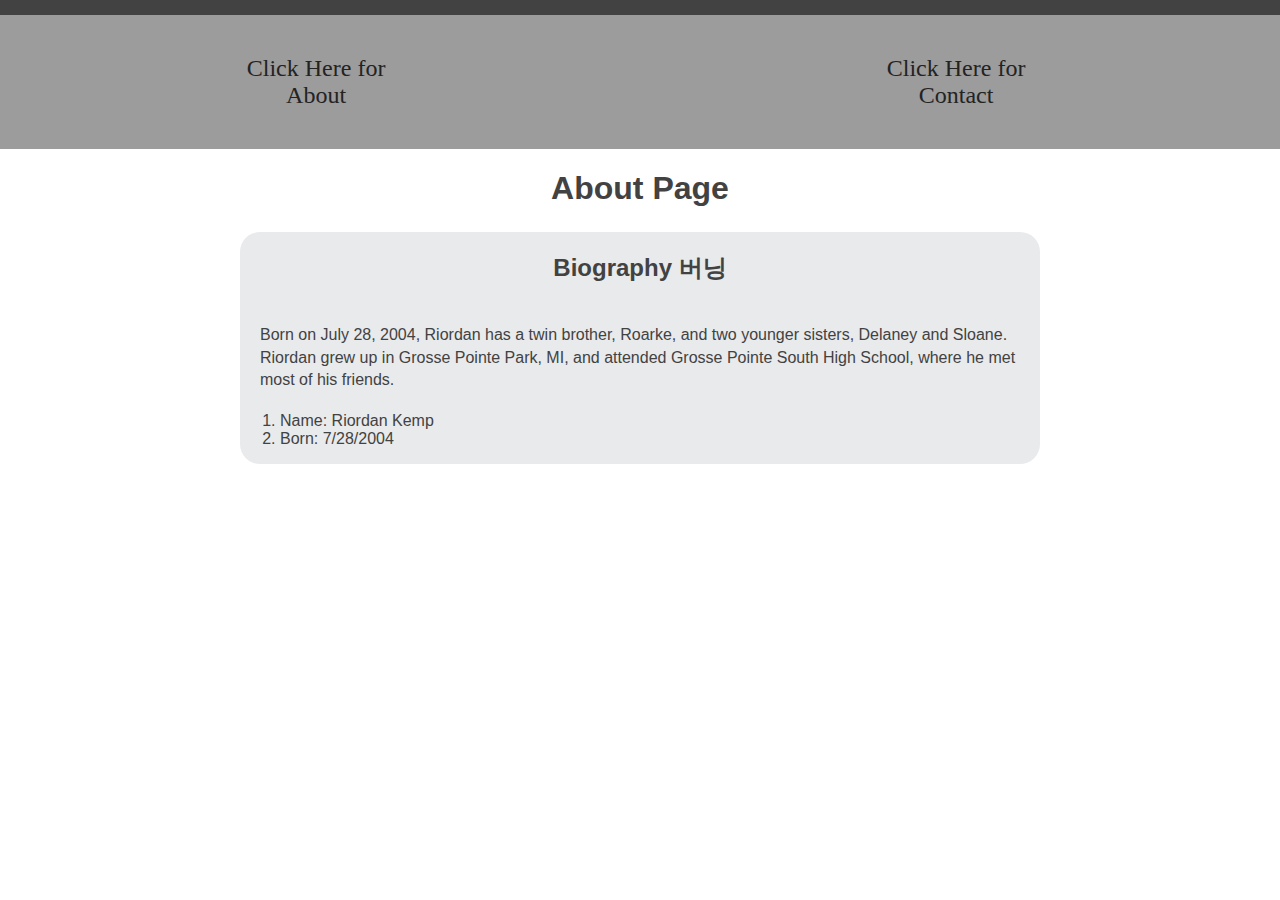
==== about.html @ 3cca0901 "big changes" ====
<!DOCTYPE html>
<html lang="en">
<head>
    <meta charset="UTF-8">
    <meta name="viewport" content="width=device-width, initial-scale=1.0">
    <title>HelloWorld</title>
    <link rel ="stylesheet" href = "screen.css">

    <div class="navigation"> 
        <section class="about">
            <a class="nav" href="/about">Click Here for About</a>
        </section>
        <section class="contact">
            <a class="nav" href="/contact">Click Here for Contact</a>
         </section>
    </div>
</head>
<body>
<main>
    <h1>About Page</h1>

    <div class="details">
    <section>
        <h2>Biography 버닝</h2>
        <p>Born on July 28, 2004, Riordan has a twin brother, Roarke, and two younger sisters, Delaney and Sloane. Riordan grew up in Grosse Pointe Park, MI, and attended Grosse Pointe South High School, where he met most of his friends.
            
        </p>
           <ol>
            <li>Name: Riordan Kemp</li>
            <li>Born: 7/28/2004
                <ol>

           
        </section>

    
</div>
<div class="author">
</div>

</main>
</body>
</html>
---- screen.css ----
body{
    background:#fff;
    font-family:Helvetica, sans-serif;
    border-top: 15px solid #424242;
    margin: 0 auto;
    color: #424242;
    text-align: center
}

main{
    margin: 0 auto;
    width: 800px;
}

.details{
    display:flex;
    gap: 25px;
}

.details2{
    display:flex;
    gap: 25px;
}

.masthead{
    height: 1100px;
    background: no-repeat bottom / cover url('images/Burning.png');
    border-radius: 20px;
}

.masthead2{
    height: 1100px;
    background: no-repeat bottom / cover url('images/Frigate_bird.jpg');
    border-radius: 20px;
}

.navigation{
    display:flex;
    gap: 0px;
}


a:visited.nav, a:link.nav {
    text-decoration: none;
    font-family:'Times New Roman', Times, serif;
    font-size: 1.5em;
    text-align: center;
    border-radius: 0px;
    background-color: #9c9c9c;
    color: rgb(35, 35, 35);
    padding: 40px 220px;
    text-align: center;
    text-decoration: none;
    display: flex;
    flex-grow: 1;
    flex-basis: 0;
}

.details{
    flex-grow: 1;
    flex-basis: 0;
    background: #e9eaec;
    border-radius: 20px;
    margin-top: 25px;
    margin-bottom: 25px;
    text-align: left
}

.details2{
    flex-grow: 1;
    flex-basis: 0;
    background: #e9eaec;
    border-radius: 20px;
    margin-top: 25px;
    margin-bottom: 25px;
    text-align: left
}


.details section p{
    margin: 20px;
}

.details2 section p{
    margin: 20px;
}

details section h2{
    margin: 20px;
    text-align: center
}

details2 section h2{
    margin: 20px;
    text-align: center
}


img{
    width:100%;
}

h2{
    margin:0 0 10px 0;
    padding: 20px;
    text-align: center
}

p{
    margin:0;
    line-height: 1.4em;
}

a:visited.blog, a:link.blog {
    text-decoration: none;
}
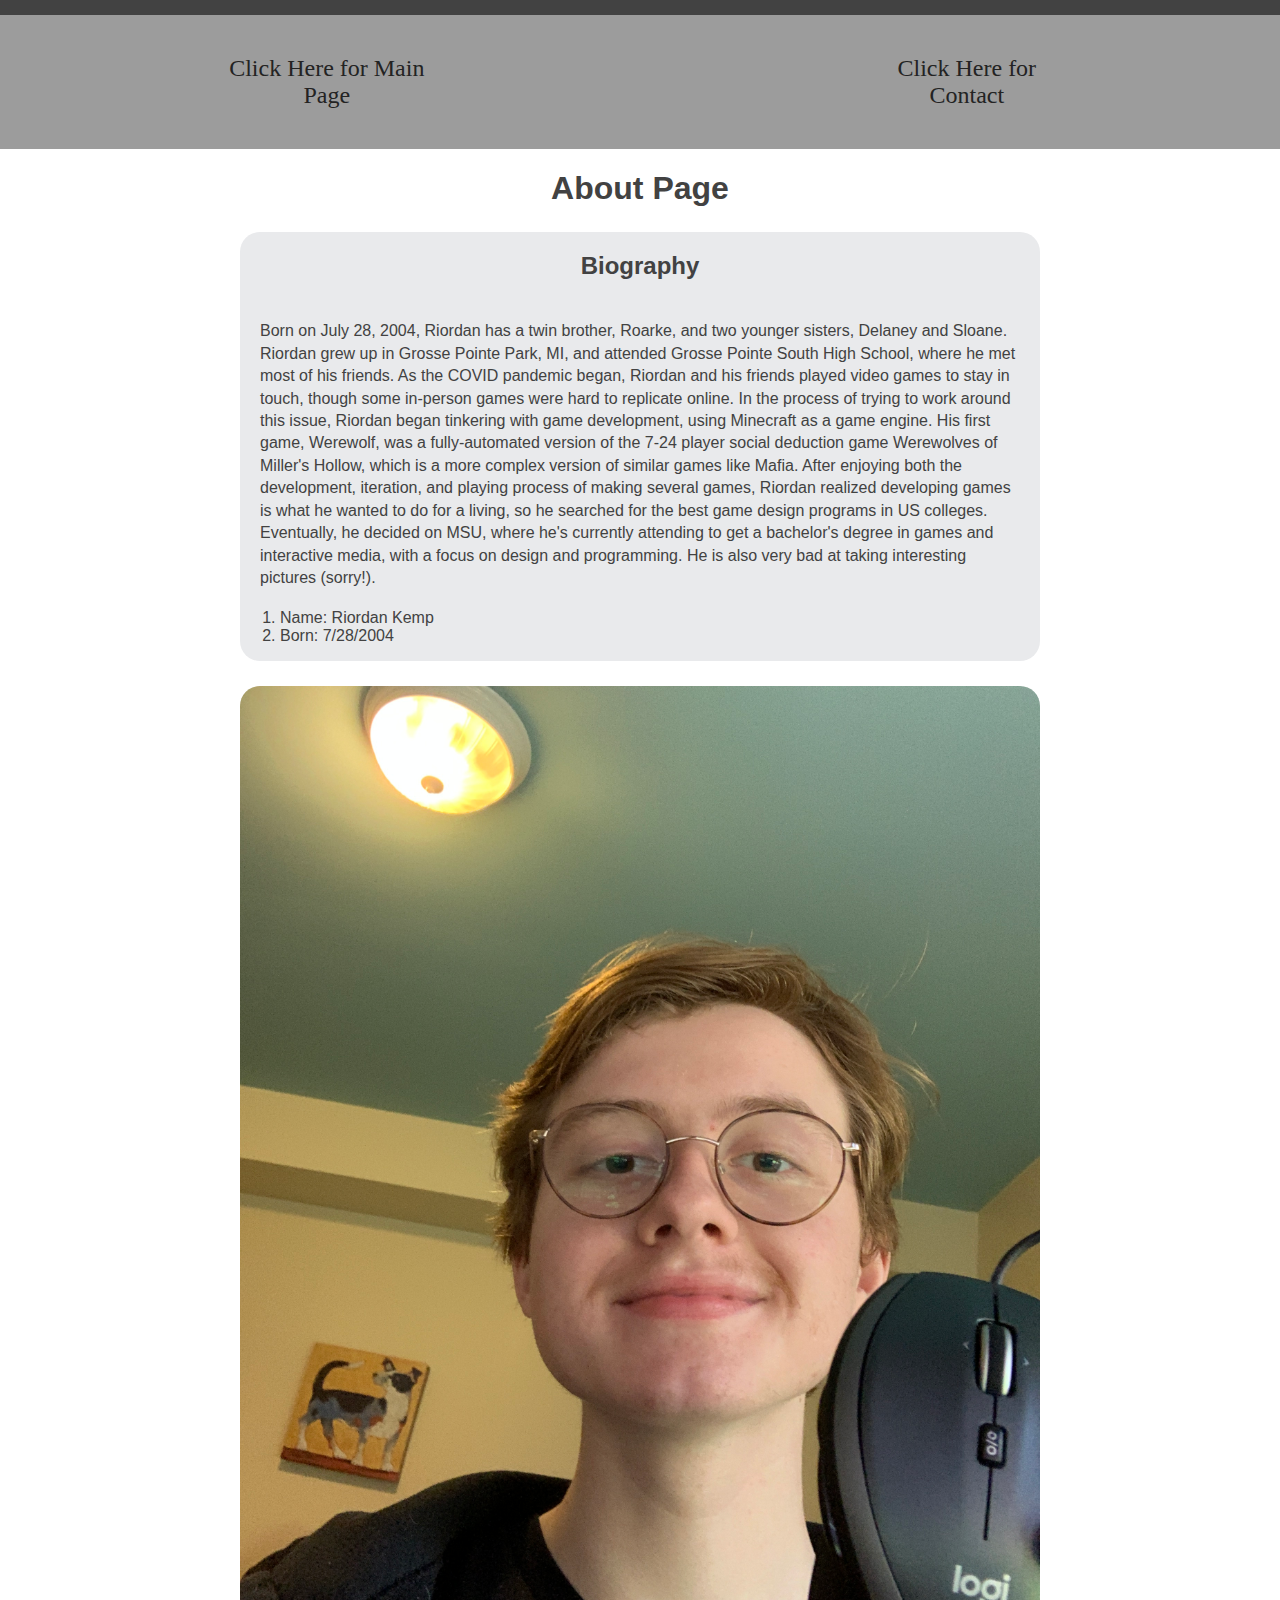
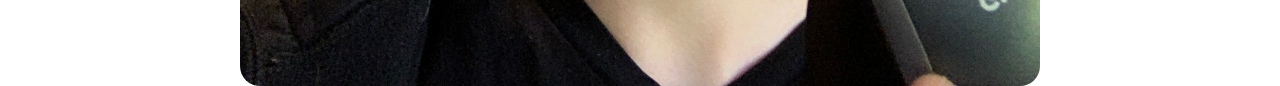
==== commit 6c638400: "side blogs added" ====
--- a/about.html
+++ b/about.html
@@ -3,12 +3,12 @@
 <head>
     <meta charset="UTF-8">
     <meta name="viewport" content="width=device-width, initial-scale=1.0">
-    <title>HelloWorld</title>
+    <title>About</title>
     <link rel ="stylesheet" href = "screen.css">
 
     <div class="navigation"> 
         <section class="about">
-            <a class="nav" href="/about">Click Here for About</a>
+            <a class="nav" href="/index">Click Here for Main Page</a>
         </section>
         <section class="contact">
             <a class="nav" href="/contact">Click Here for Contact</a>
@@ -21,9 +21,12 @@
 
     <div class="details">
     <section>
-        <h2>Biography 버닝</h2>
+        <h2>Biography</h2>
         <p>Born on July 28, 2004, Riordan has a twin brother, Roarke, and two younger sisters, Delaney and Sloane. Riordan grew up in Grosse Pointe Park, MI, and attended Grosse Pointe South High School, where he met most of his friends.
-            
+            As the COVID pandemic began, Riordan and his friends played video games to stay in touch, though some in-person games were hard to replicate online.  In the process of trying to work around this issue, Riordan began tinkering with
+            game development, using Minecraft as a game engine.  His first game, Werewolf, was a fully-automated version of the 7-24 player social deduction game Werewolves of Miller's Hollow, which is a more complex version of similar games like
+            Mafia.  After enjoying both the development, iteration, and playing process of making several games, Riordan realized developing games is what he wanted to do for a living, so he searched for the best game design programs in US colleges. 
+            Eventually, he decided on MSU, where he's currently attending to get a bachelor's degree in games and interactive media, with a focus on design and programming. He is also very bad at taking interesting pictures (sorry!).
         </p>
            <ol>
             <li>Name: Riordan Kemp</li>
--- a/screen.css
+++ b/screen.css
@@ -31,6 +31,12 @@
 .masthead2{
     height: 1100px;
     background: no-repeat bottom / cover url('images/Frigate_bird.jpg');
+    border-radius: 20px;
+}
+
+.author{
+    height: 1000px;
+    background: no-repeat bottom / cover url('images/author.jpg');
     border-radius: 20px;
 }
 
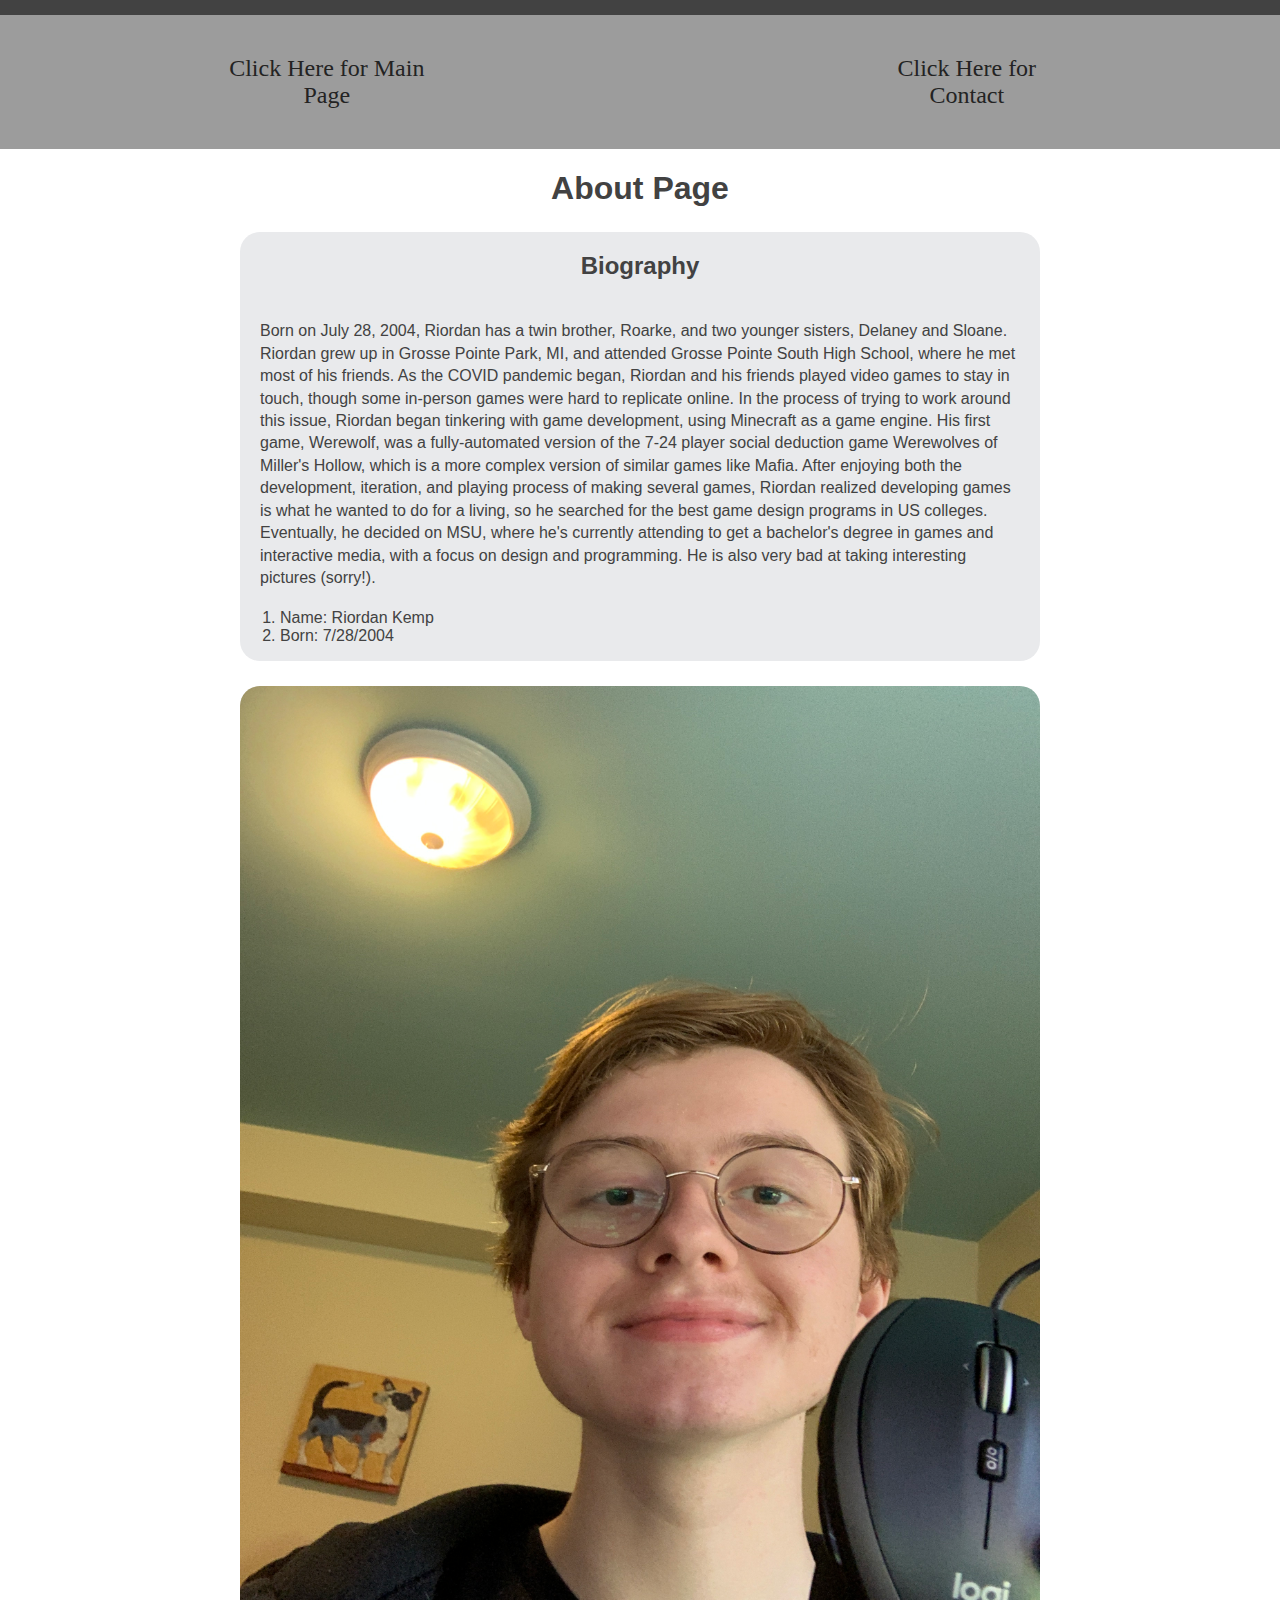
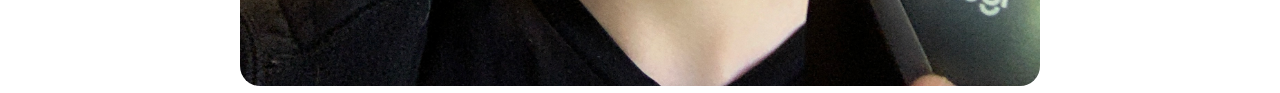
==== commit c1b13dd1: "img desc cleanup" ====
--- a/about.html
+++ b/about.html
@@ -38,8 +38,9 @@
 
     
 </div>
-<div class="author">
+<div class="separator">
 </div>
+<p><img id = "authorimg" alt="Picture of the website's author standing up indoors, wearing glasses and a hoodie while holding a wired computer mouse." src="images/author.jpg"/></p>
 
 </main>
 </body>
--- a/screen.css
+++ b/screen.css
@@ -22,23 +22,11 @@
     gap: 25px;
 }
 
-.masthead{
-    height: 1100px;
-    background: no-repeat bottom / cover url('images/Burning.png');
-    border-radius: 20px;
-}
 
-.masthead2{
-    height: 1100px;
-    background: no-repeat bottom / cover url('images/Frigate_bird.jpg');
-    border-radius: 20px;
-}
 
-.author{
-    height: 1000px;
-    background: no-repeat bottom / cover url('images/author.jpg');
-    border-radius: 20px;
-}
+
+
+
 
 .navigation{
     display:flex;
@@ -106,6 +94,21 @@
     width:100%;
 }
 
+#frigatebird{
+    height: 800px;
+    border-radius: 20px;
+}
+
+#burning{
+    height: 1100px;
+    border-radius: 20px;
+}
+
+#authorimg{
+    height: 1000px;
+    border-radius: 20px;
+}
+
 h2{
     margin:0 0 10px 0;
     padding: 20px;
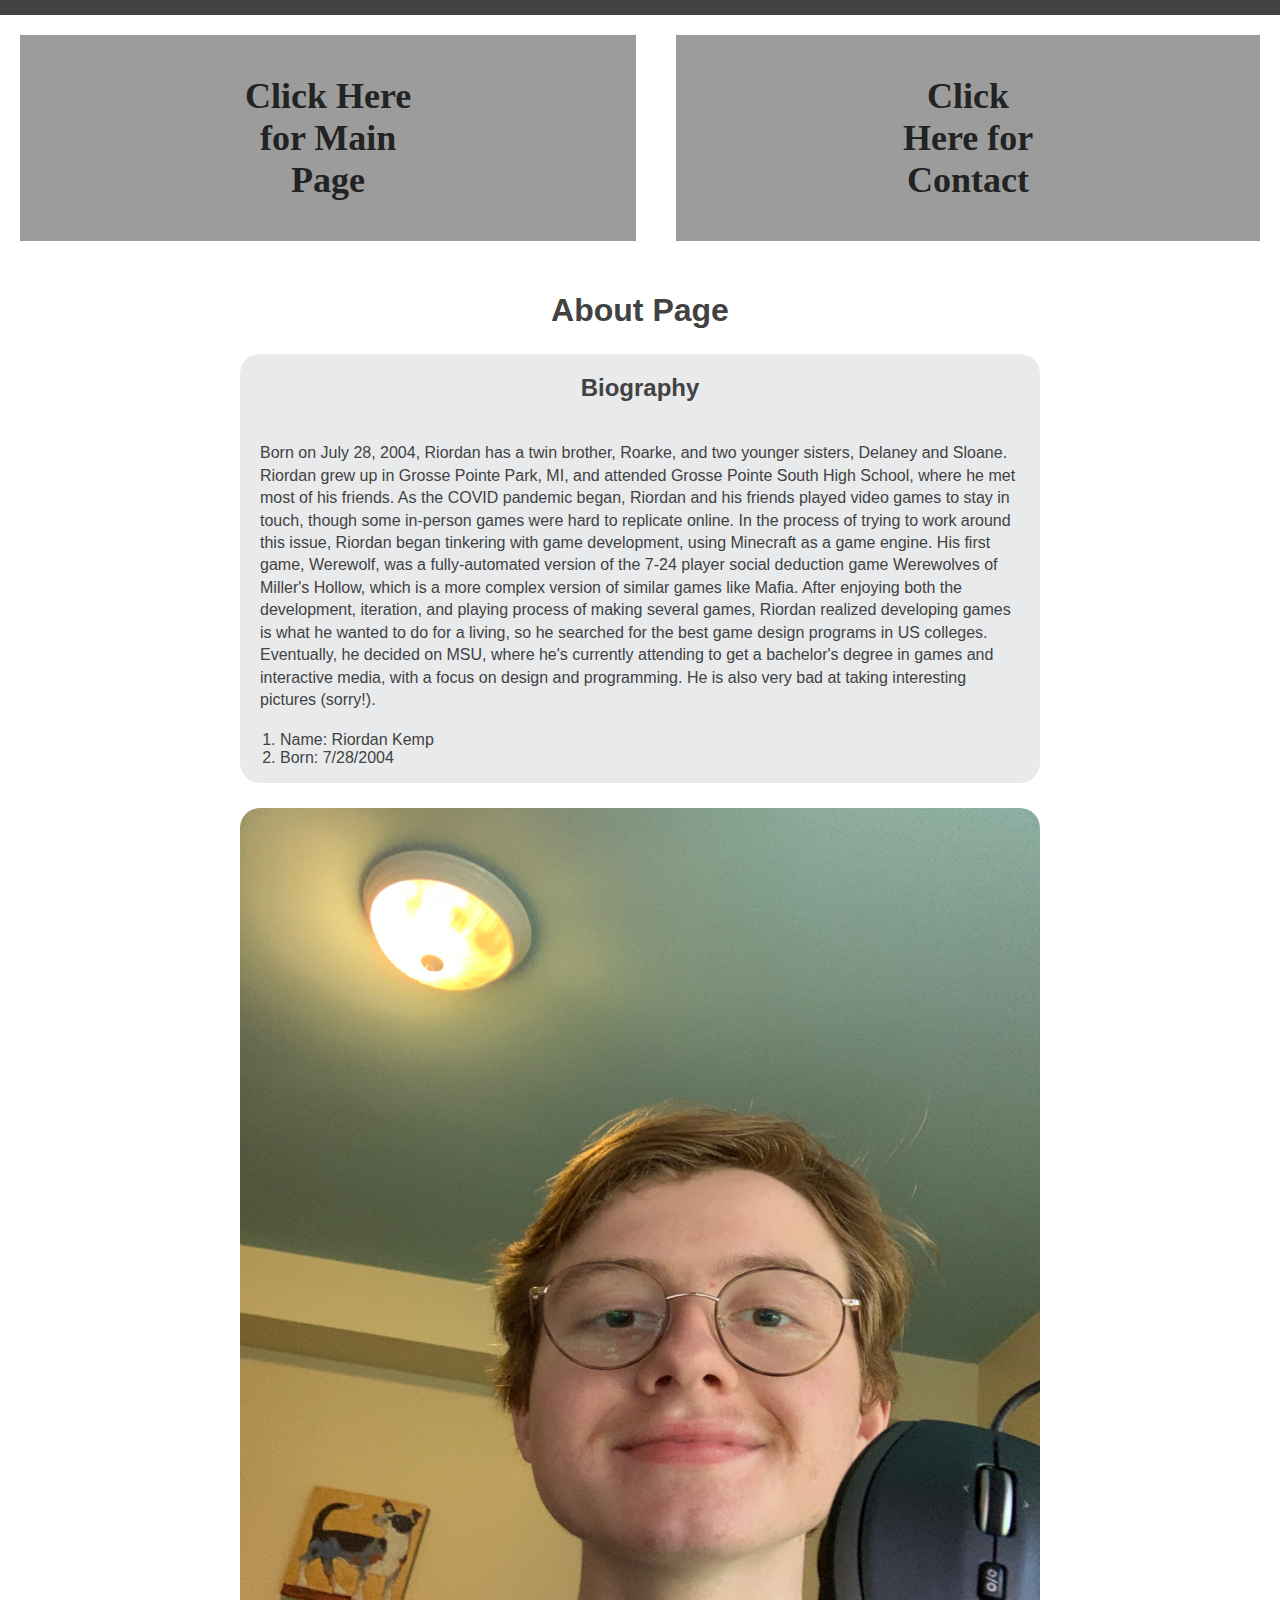
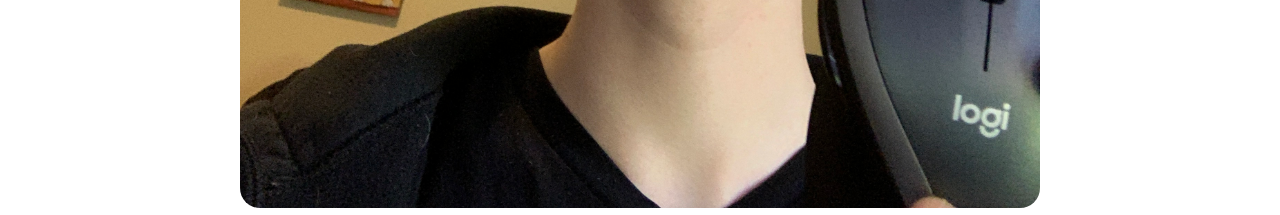
==== commit b4c07666: "header changes" ====
--- a/about.html
+++ b/about.html
@@ -8,10 +8,14 @@
 
     <div class="navigation"> 
         <section class="about">
+            <h2>
             <a class="nav" href="/index">Click Here for Main Page</a>
+        </h2>
         </section>
         <section class="contact">
+            <h2>
             <a class="nav" href="/contact">Click Here for Contact</a>
+        </h2>
          </section>
     </div>
 </head>
--- a/screen.css
+++ b/screen.css
@@ -23,9 +23,12 @@
 }
 
 
-
-
-
+.formdisplay{
+    display:flex;
+    margin-bottom: 25px;
+    justify-content: center;
+    align-items: center;
+}
 
 
 .navigation{
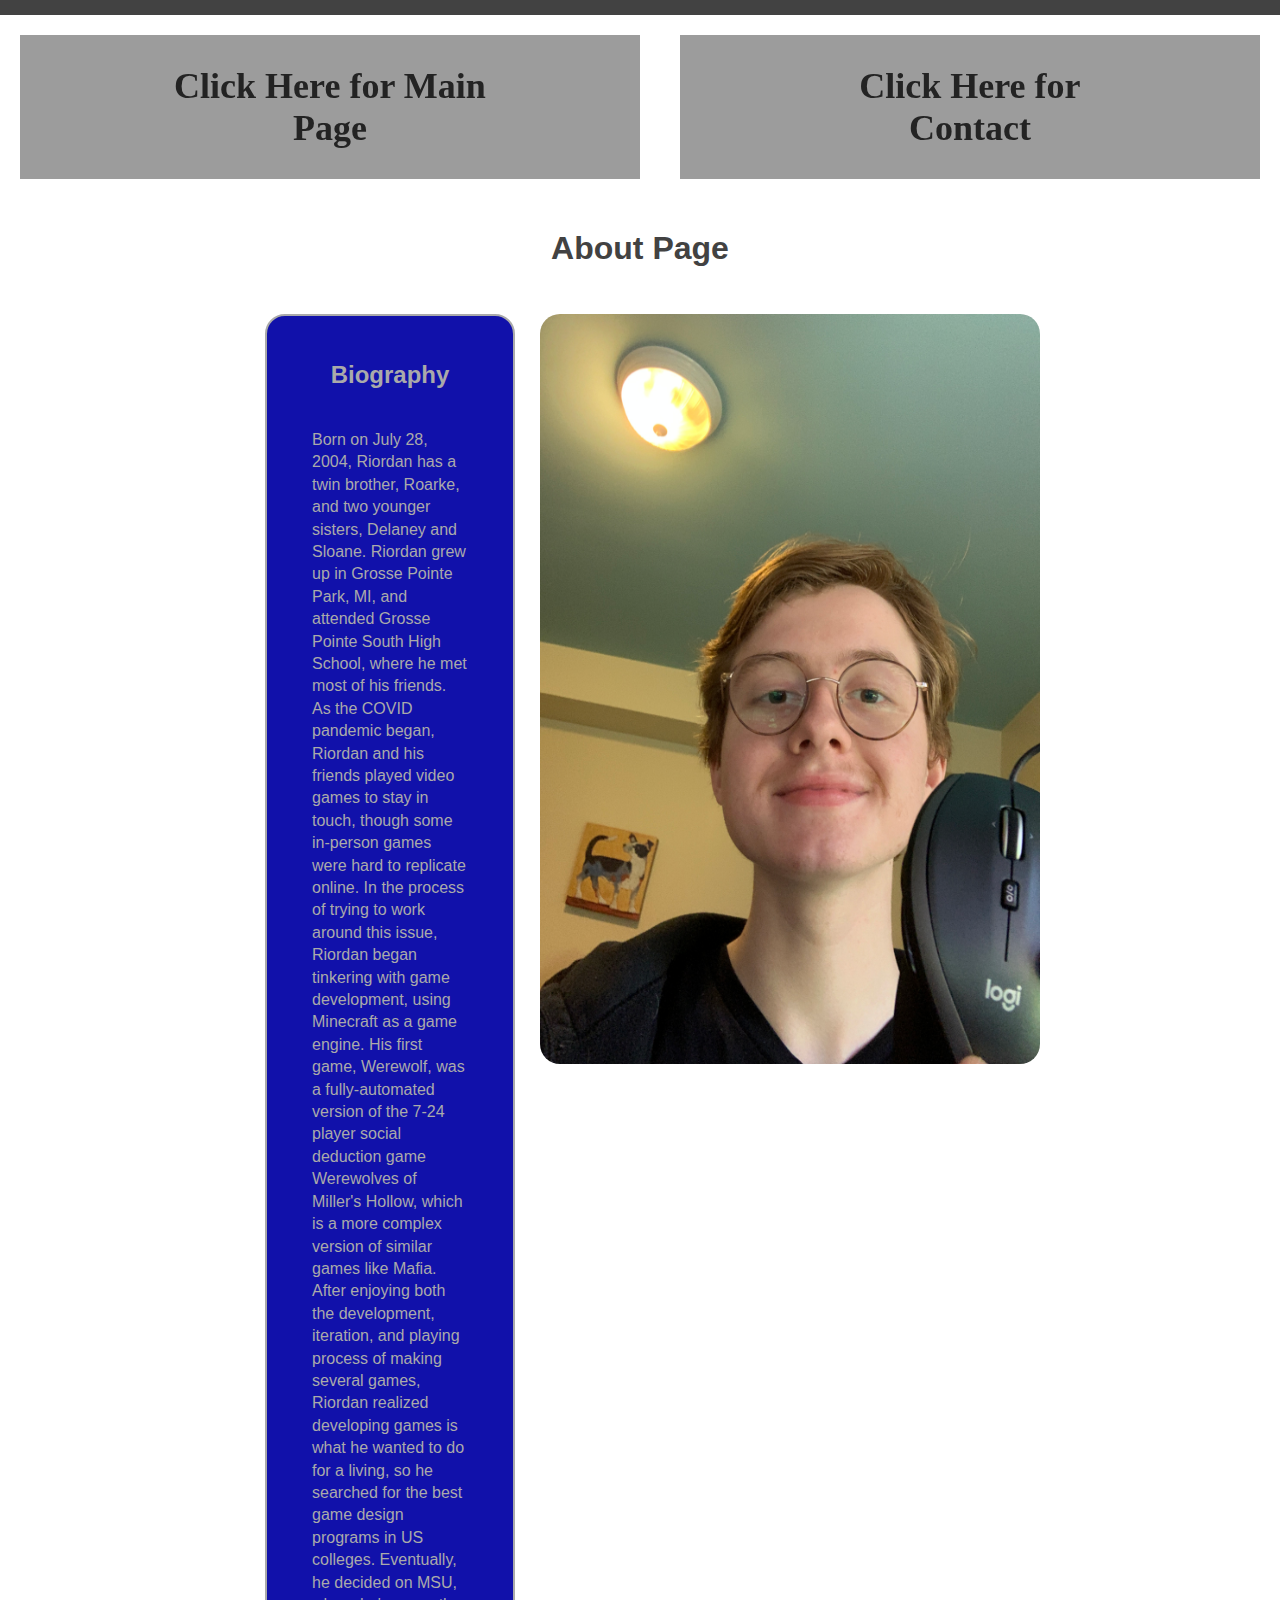
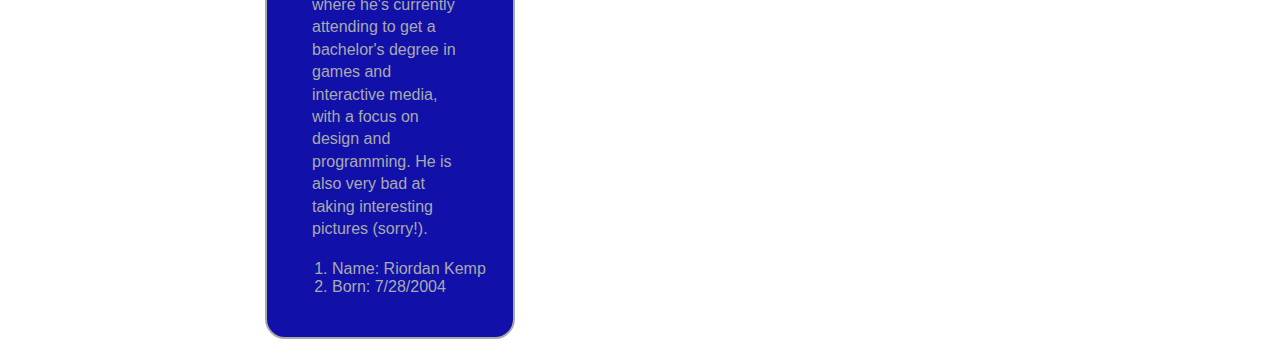
==== commit f7f2599b: "index changes" ====
--- a/about.html
+++ b/about.html
@@ -24,7 +24,7 @@
     <h1>About Page</h1>
 
     <div class="details">
-    <section>
+    <section class="authortext">
         <h2>Biography</h2>
         <p>Born on July 28, 2004, Riordan has a twin brother, Roarke, and two younger sisters, Delaney and Sloane. Riordan grew up in Grosse Pointe Park, MI, and attended Grosse Pointe South High School, where he met most of his friends.
             As the COVID pandemic began, Riordan and his friends played video games to stay in touch, though some in-person games were hard to replicate online.  In the process of trying to work around this issue, Riordan began tinkering with
@@ -40,11 +40,10 @@
            
         </section>
 
-    
+        <p><img id = "authorimg" alt="Picture of the website's author standing up indoors, wearing glasses and a hoodie while holding a wired computer mouse." src="images/author.jpg"/></p>
+
 </div>
-<div class="separator">
-</div>
-<p><img id = "authorimg" alt="Picture of the website's author standing up indoors, wearing glasses and a hoodie while holding a wired computer mouse." src="images/author.jpg"/></p>
+
 
 </main>
 </body>
--- a/screen.css
+++ b/screen.css
@@ -13,15 +13,42 @@
 }
 
 .details{
-    display:flex;
+    display: flex;
     gap: 25px;
 }
 
-.details2{
-    display:flex;
-    gap: 25px;
+.details section{
+    flex-basis: 0;
+    border-radius: 20px;
+    border: solid 2px;
+    padding: 25px;
 }
 
+.details section.burningtext{
+    flex-grow: 1;
+    margin-top: 25px;
+    margin-bottom: 25px;
+    margin-left: 25px;
+    background: #11aa11;
+}
+
+.details section.frigatetext{
+    flex-grow: 1;
+    margin-top: 25px;
+    margin-bottom: 25px;
+    margin-left: 25px;
+    background: #aa1111;
+}
+
+.details section.authortext{
+    flex-grow: 1;
+    margin-top: 25px;
+    margin-bottom: 25px;
+    margin-left: 25px;
+    background: #1111aa;
+    color: #aaaaaa;
+    text-align: left;
+}
 
 .formdisplay{
     display:flex;
@@ -32,7 +59,10 @@
 
 
 .navigation{
-    display:flex;
+    position: sticky;
+    top: 10px;
+    left: 50px;
+    display: flex;
     gap: 0px;
 }
 
@@ -45,7 +75,7 @@
     border-radius: 0px;
     background-color: #9c9c9c;
     color: rgb(35, 35, 35);
-    padding: 40px 220px;
+    padding: 30px 140px;
     text-align: center;
     text-decoration: none;
     display: flex;
@@ -53,33 +83,9 @@
     flex-basis: 0;
 }
 
-.details{
-    flex-grow: 1;
-    flex-basis: 0;
-    background: #e9eaec;
-    border-radius: 20px;
-    margin-top: 25px;
-    margin-bottom: 25px;
-    text-align: left
-}
-
-.details2{
-    flex-grow: 1;
-    flex-basis: 0;
-    background: #e9eaec;
-    border-radius: 20px;
-    margin-top: 25px;
-    margin-bottom: 25px;
-    text-align: left
-}
-
-
 .details section p{
     margin: 20px;
-}
-
-.details2 section p{
-    margin: 20px;
+    text-align: left
 }
 
 details section h2{
@@ -87,10 +93,7 @@
     text-align: center
 }
 
-details2 section h2{
-    margin: 20px;
-    text-align: center
-}
+
 
 
 img{
@@ -108,8 +111,18 @@
 }
 
 #authorimg{
-    height: 1000px;
+    height: 750px;
+    width: 500px;
     border-radius: 20px;
+    float: right;
+    margin-top: 25px;
+}
+
+
+
+p{
+    margin:0;
+    line-height: 1.4em;
 }
 
 h2{
@@ -118,13 +131,9 @@
     text-align: center
 }
 
-p{
-    margin:0;
-    line-height: 1.4em;
-}
-
 a:visited.blog, a:link.blog {
     text-decoration: none;
 }
 
 
+
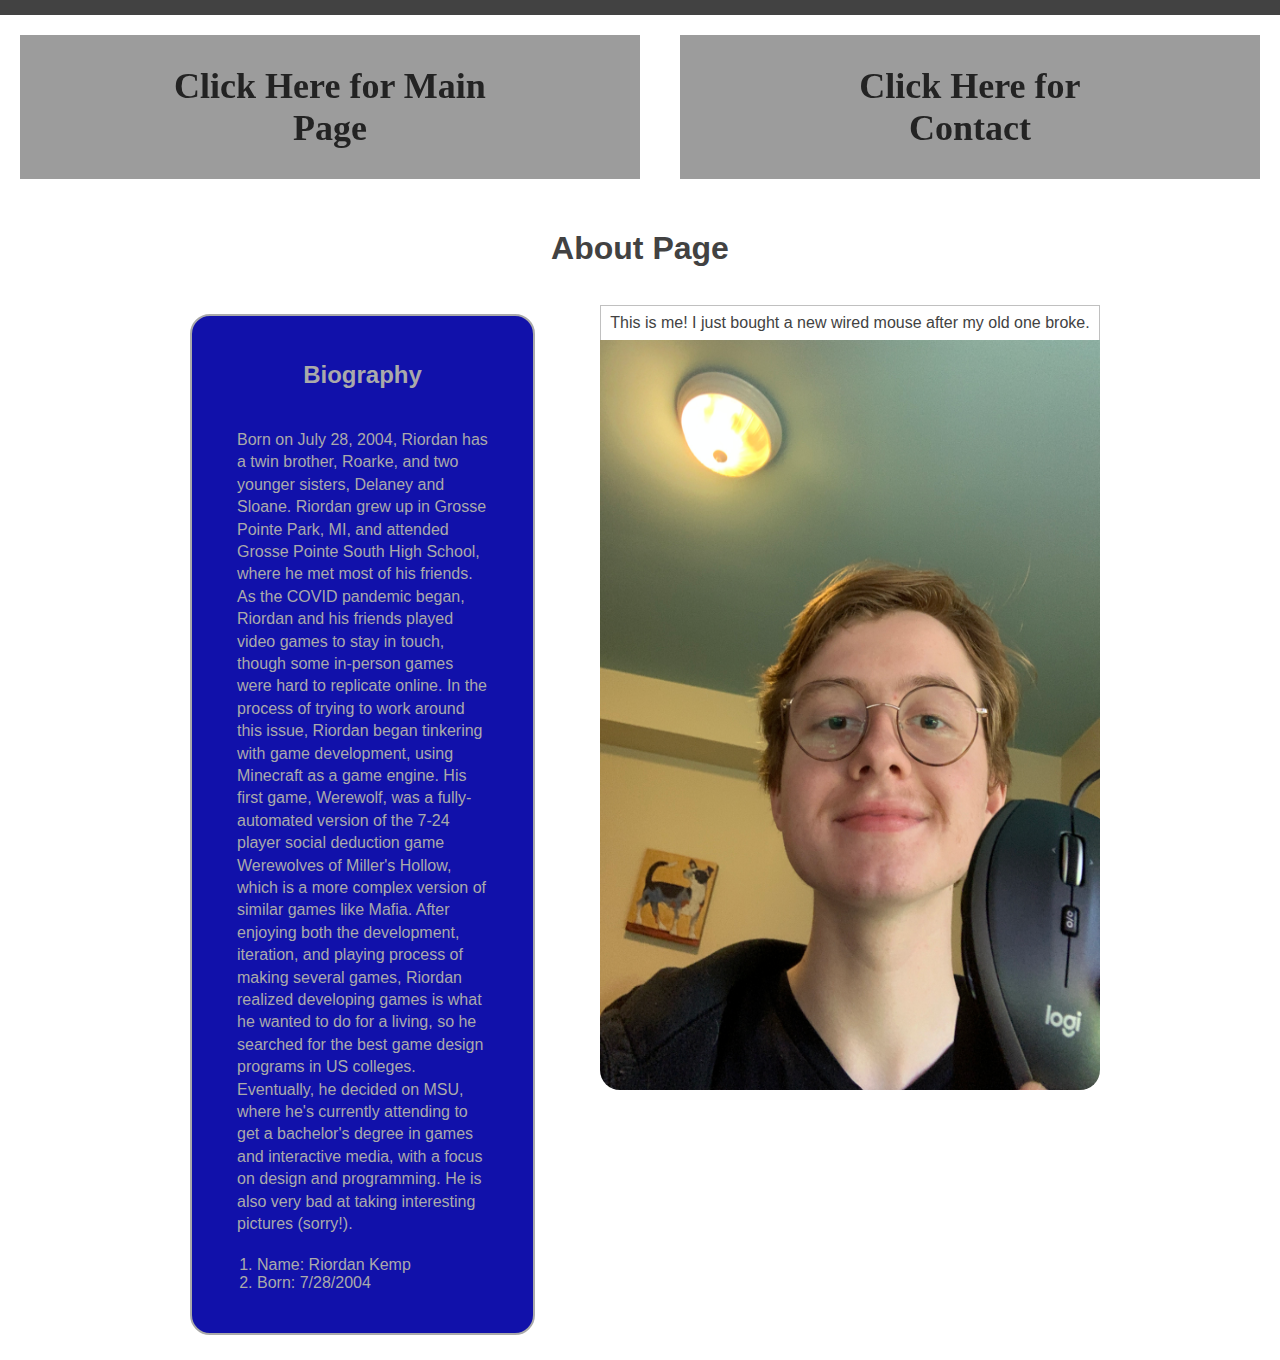
==== commit 625457c0: "author caption + two column changes" ====
--- a/about.html
+++ b/about.html
@@ -32,6 +32,7 @@
             Mafia.  After enjoying both the development, iteration, and playing process of making several games, Riordan realized developing games is what he wanted to do for a living, so he searched for the best game design programs in US colleges. 
             Eventually, he decided on MSU, where he's currently attending to get a bachelor's degree in games and interactive media, with a focus on design and programming. He is also very bad at taking interesting pictures (sorry!).
         </p>
+
            <ol>
             <li>Name: Riordan Kemp</li>
             <li>Born: 7/28/2004
@@ -40,7 +41,12 @@
            
         </section>
 
-        <p><img id = "authorimg" alt="Picture of the website's author standing up indoors, wearing glasses and a hoodie while holding a wired computer mouse." src="images/author.jpg"/></p>
+
+        <figure>
+            <p><img id = "authorimg" alt="Picture of the website's author standing up indoors, wearing glasses and a hoodie while holding a wired computer mouse." src="images/author.jpg"/></p>
+            <figcaption>This is me! I just bought a new wired mouse after my old one broke.</figcaption>
+        </figure>
+
 
 </div>
 
--- a/screen.css
+++ b/screen.css
@@ -44,7 +44,7 @@
     flex-grow: 1;
     margin-top: 25px;
     margin-bottom: 25px;
-    margin-left: 25px;
+    margin-left: -50px;
     background: #1111aa;
     color: #aaaaaa;
     text-align: left;
@@ -113,9 +113,11 @@
 #authorimg{
     height: 750px;
     width: 500px;
-    border-radius: 20px;
+    border-bottom-left-radius: 20px;
+    border-bottom-right-radius: 20px;
     float: right;
-    margin-top: 25px;
+    margin-left: 0px;
+    margin-right: -100px;
 }
 
 
@@ -135,5 +137,20 @@
     text-decoration: none;
 }
 
+figure {
+    display: table;
+    border-top: none;
+    padding-top: 0;
+  }
+
+figcaption {
+    display: table-caption;
+    caption-side: top;
+    padding: 0.5em;
+    border: thin silver solid;
+    border-bottom: none;
+    margin-right: -100px;
+  }
 
 
+
